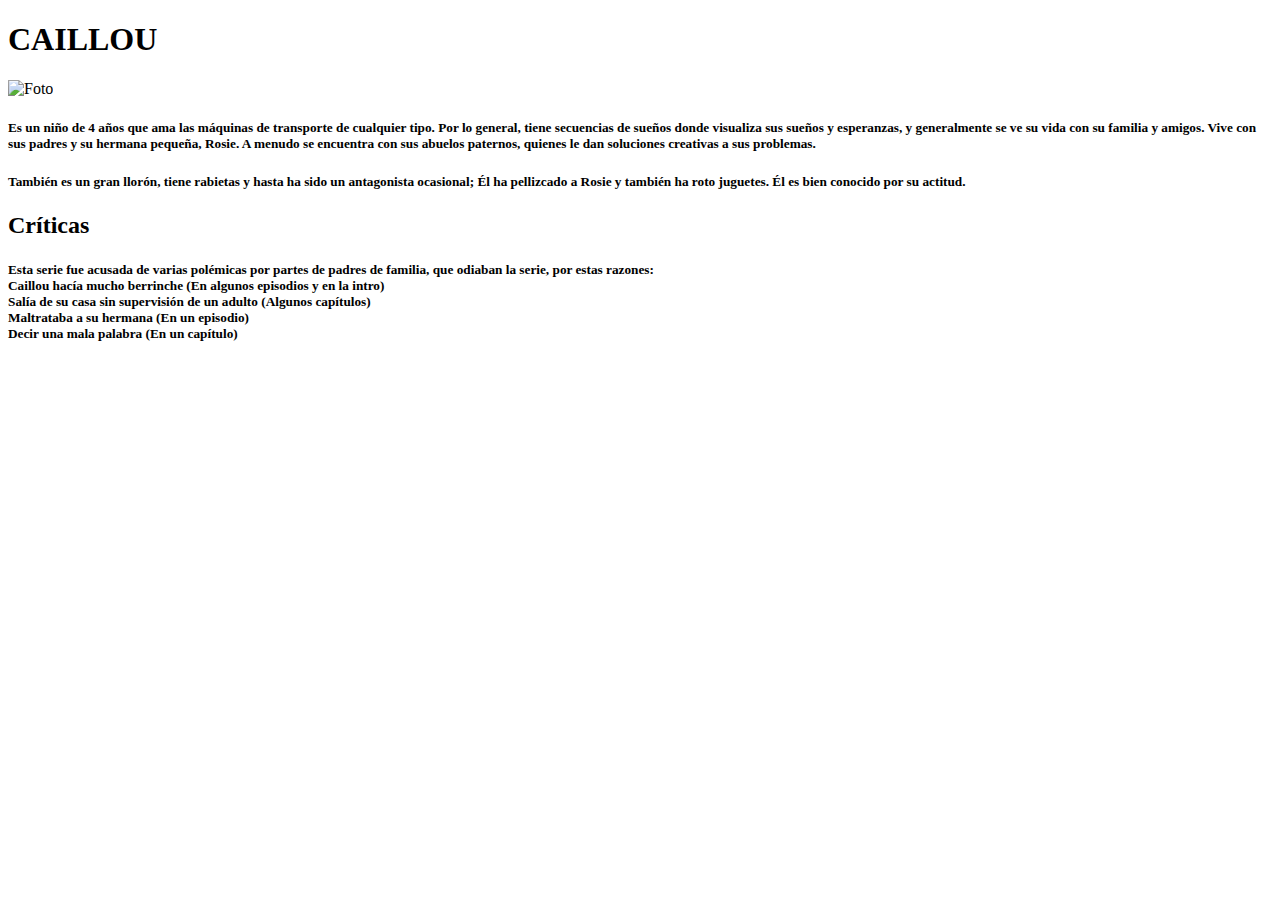
==== informativa.html @ 829ac118 "Create informativa.html" ====
<!DOCTYPE html>
<html lang="es">
  
<head>
   <link href="caillou.css" rel="stylesheet" type="text/css">
  <meta charset="utf-8">
  <meta name="viewport" content="width=device-width">
  <title>Caillou</title>
</head>
<body>
  <div class="container">
      <h1>CAILLOU</h1>
    <img src="hola.jfif" alt="Foto">
    <h5>
Es un niño de 4 años que ama las máquinas de transporte de cualquier tipo. Por lo general, tiene secuencias de sueños donde visualiza sus sueños y esperanzas, y generalmente se ve su vida con su familia y amigos. Vive con sus padres y su hermana pequeña, Rosie. A menudo se encuentra con sus abuelos paternos, quienes le dan soluciones creativas a sus problemas.</h5>
<h5>También es un gran llorón, tiene rabietas y hasta ha sido un antagonista ocasional; Él ha pellizcado a Rosie y también ha roto juguetes. Él es bien conocido por su actitud.</h5>
    <h2> Críticas </h2>
    <h5> Esta serie fue acusada de varias polémicas por partes de padres de familia, que odiaban la serie, por estas razones:

    <li>Caillou hacía mucho berrinche (En algunos episodios y en la intro)</li>
<li>     Salía de su casa sin supervisión de un adulto (Algunos capítulos)</li>
    <li>Maltrataba a su hermana (En un episodio)</li>
    <li>Decir una mala palabra (En un capítulo)</li></h5>
  </div>
</body>
 
</html>
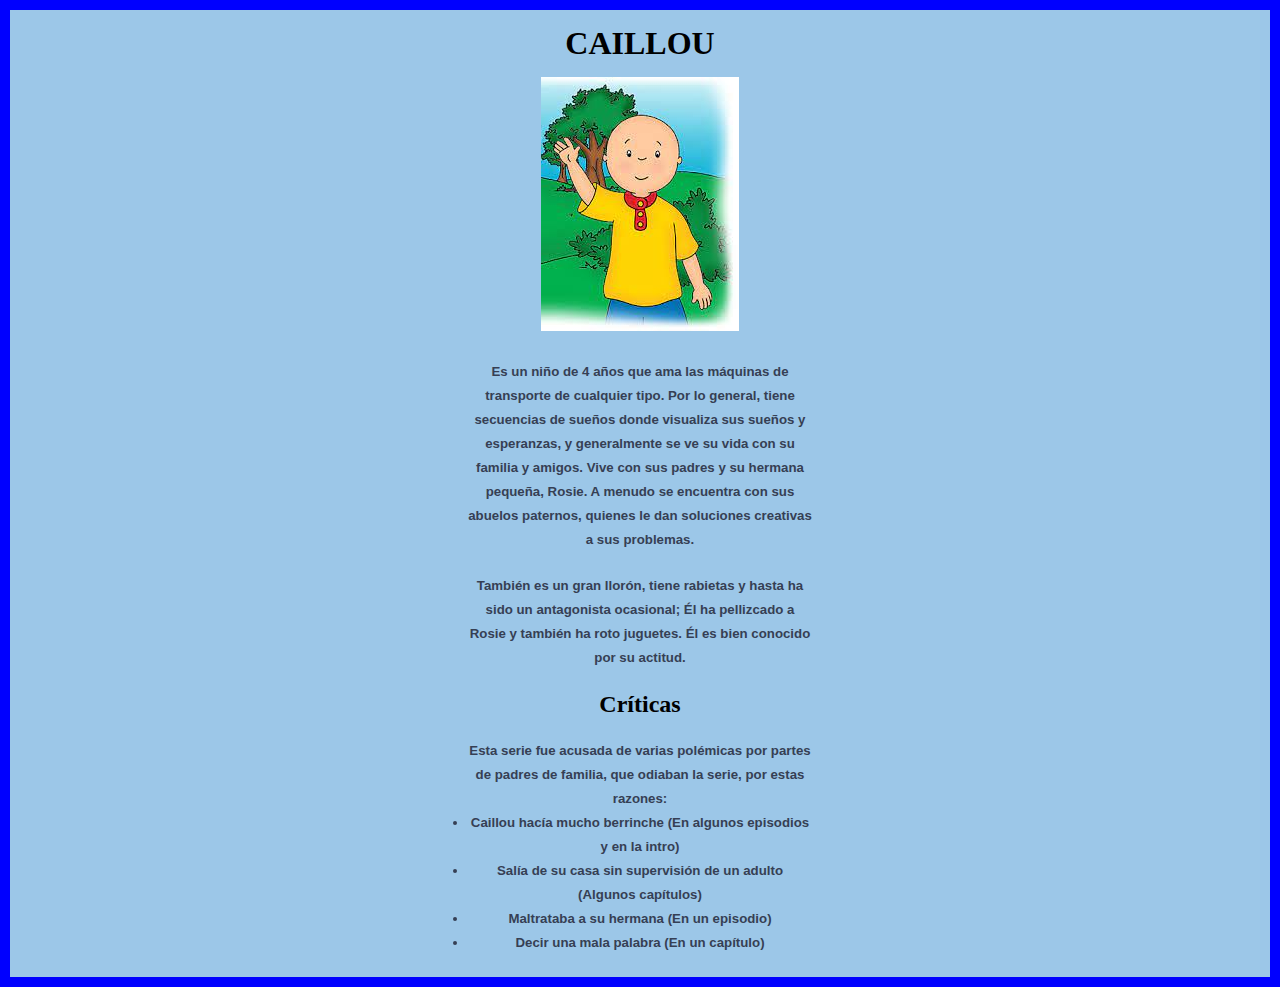
==== commit e76299dd: "Add files via upload" ====
--- a/informativa.html
+++ b/informativa.html
@@ -24,4 +24,4 @@
   </div>
 </body>
  
-</html>
+</html>--- a/caillou.css
+++ b/caillou.css
@@ -0,0 +1,27 @@
+html {
+  padding-left: 450px;
+  padding-right: 450px;
+  border: blue 10px solid;
+  line-height: 1.5em;
+}
+
+.container {
+  text-align: center;
+}
+
+h1 {
+  font-family: Cooper Black;
+}
+
+h2 {
+  font-family: Cooper Black;
+}
+
+html {
+  background-color: #9cc7e8;
+}
+
+h5 {
+  color: #363f54;
+  font-family: Arial;
+}